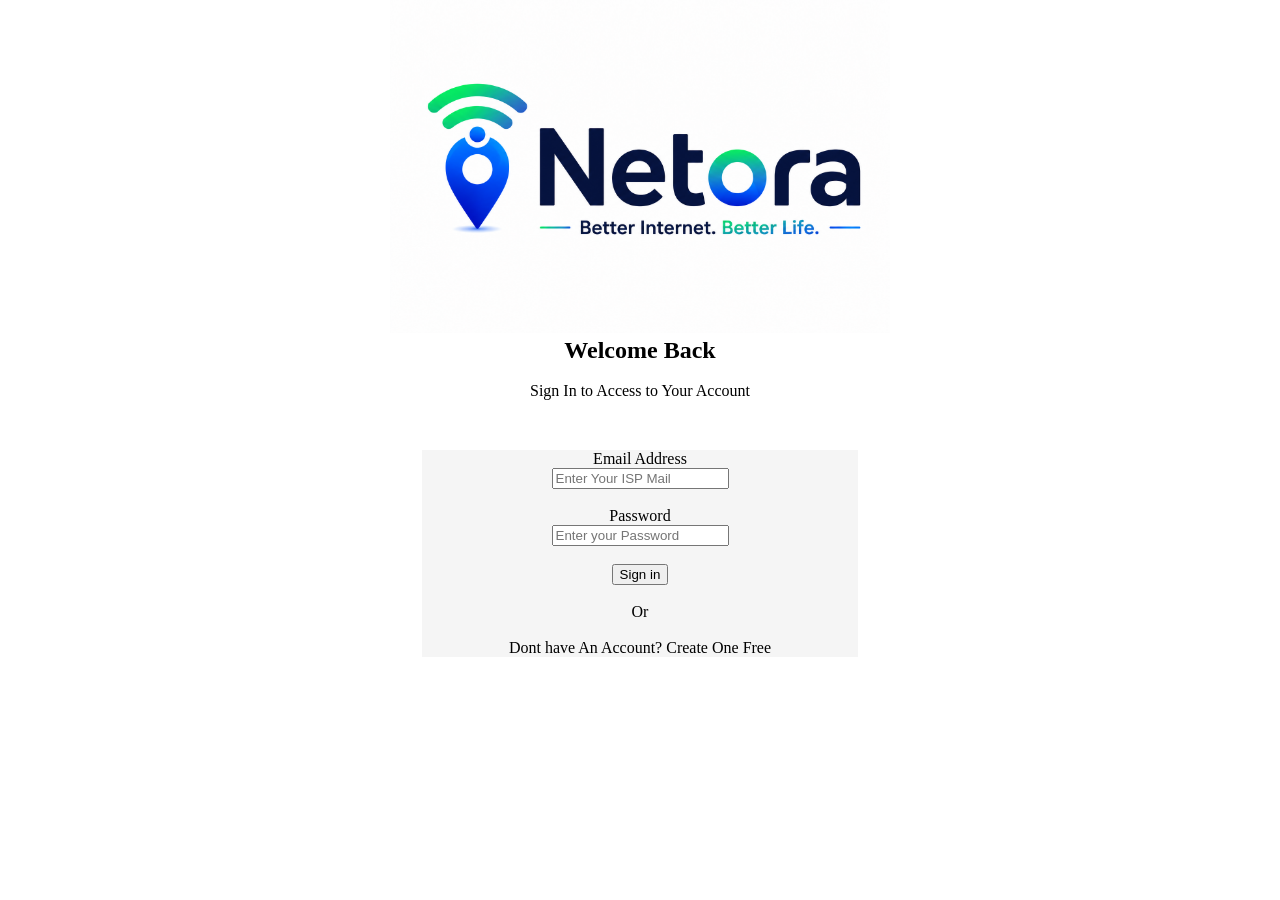
==== login.html @ bf2b7d68 "initial commit" ====
<!doctype html>
<html lang="en">
  <head>
    <meta charset="UTF-8" />
    <meta name="viewport" content="width=device-width, initial-scale=1.0" />
    <link rel="stylesheet" href="/css/login&signup.css" />
    <title>Login page</title>
  </head>
  <body>
    <section class="login-section">
      <div>
        <div><img src="/images/logo.png" alt="" class="logo-img" /></div>
        <div></div>
        <div class="login-selector">
          <div><h1>Welcome Back</h1></div>
          <br />
          <div><p>Sign In to Access to Your Account</p></div>
          <br />
          <div class="create-section">
            <div><label>Email Address</label></div>
            <div><input type="email" placeholder="Enter Your ISP Mail" /></div>
            <br />
            <div>
              <label>Password</label>
            </div>
            <div>
              <input type="password" placeholder="Enter your Password" />
            </div>
            <br />
            <div><button>Sign in</button></div>
            <br />
            <div class="para-or">
              <span>Or</span>
            </div>
            <br />
            <div><p>Dont have An Account? Create One Free</p></div>
          </div>
        </div>
      </div>
    </section>
  </body>
</html>
---- css/login&signup.css ----
* {
  margin: 0 auto;
  width: auto;
  box-sizing: border-box;
}
/* hearder */
.logo-img{
    width: 500px;
}
.login-section{
    display: flex;
}
.login-selector{
justify-content: center;
text-align: center;
}
.create-section{
    margin: 2rem;
    box-shadow: 2rem;
    background-color: whitesmoke;
}

.para-or::after,
.para-or::before{
    content:"";
    flex: 1;
    border-top: 1px solid rgb(17, 180, 17);

}
.para-or span{
    padding: 0 auto;
    
}
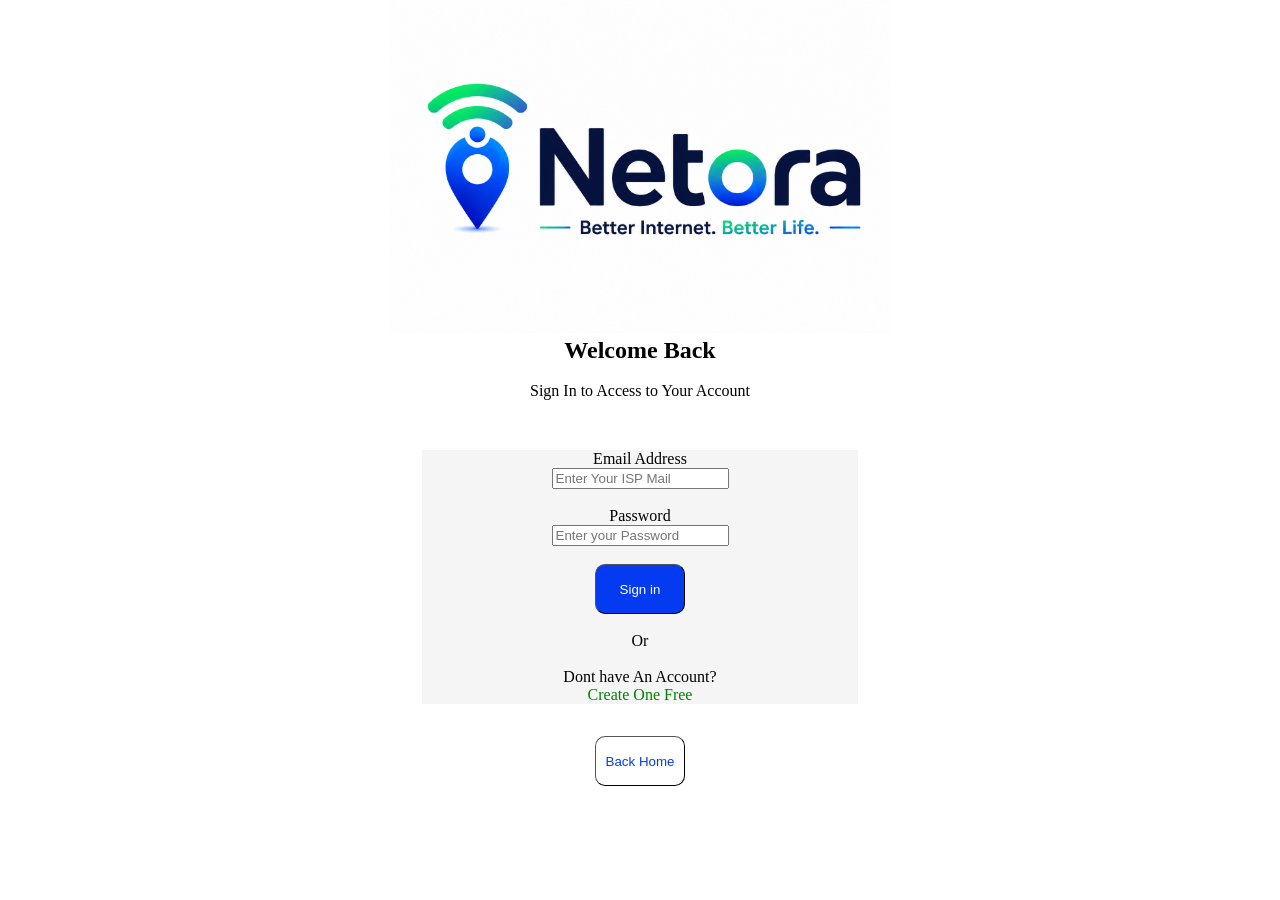
==== commit fa288356: "linking to login page" ====
--- a/login.html
+++ b/login.html
@@ -27,16 +27,20 @@
               <input type="password" placeholder="Enter your Password" />
             </div>
             <br />
-            <div><button>Sign in</button></div>
+            <div><button class="signin-btn">Sign in</button></div>
             <br />
             <div class="para-or">
               <span>Or</span>
             </div>
             <br />
-            <div><p>Dont have An Account? Create One Free</p></div>
+            <div><p>Dont have An Account? <div class="create-link"><a href="" class="create-link">Create One Free</a></p></div></div>
           </div>
         </div>
+        <div class="backhome-btn">
+          <button class="home-btn">Back Home</button>
+        </div>
       </div>
+      
     </section>
   </body>
 </html>
--- a/css/login&signup.css
+++ b/css/login&signup.css
@@ -4,30 +4,54 @@
   box-sizing: border-box;
 }
 /* hearder */
-.logo-img{
-    width: 500px;
+.logo-img {
+  width: 500px;
 }
-.login-section{
-    display: flex;
+.login-section {
+  display: flex;
 }
-.login-selector{
-justify-content: center;
-text-align: center;
+.login-selector {
+  justify-content: center;
+  text-align: center;
 }
-.create-section{
-    margin: 2rem;
-    box-shadow: 2rem;
-    background-color: whitesmoke;
+.create-section {
+  margin: 2rem;
+  box-shadow: 2rem;
+  background-color: whitesmoke;
 }
 
 .para-or::after,
-.para-or::before{
-    content:"";
-    flex: 1;
-    border-top: 1px solid rgb(17, 180, 17);
+.para-or::before {
+  content: "";
+  flex: 1;
+  border-top: 1px solid rgb(17, 180, 17);
+}
+.para-or span {
+  padding: 0 auto;
+}
+.backhome-btn {
+  display: flex;
+}
+.home-btn {
+  background-color: white;
+  color: #043bf1;
+  height: 50px;
+  width: 90px;
+  border-radius: 10px;
+  border-width: 1px;
+  cursor: pointer;
 
 }
-.para-or span{
-    padding: 0 auto;
-    
-}+.create-link a{
+    color: green;
+    text-decoration: none;
+}
+.signin-btn{
+    background-color: #043bf1;
+  color: white;
+  border-width: 1px;
+  height: 50px;
+  width: 90px;
+  border-radius: 10px;
+  cursor: pointer;
+}
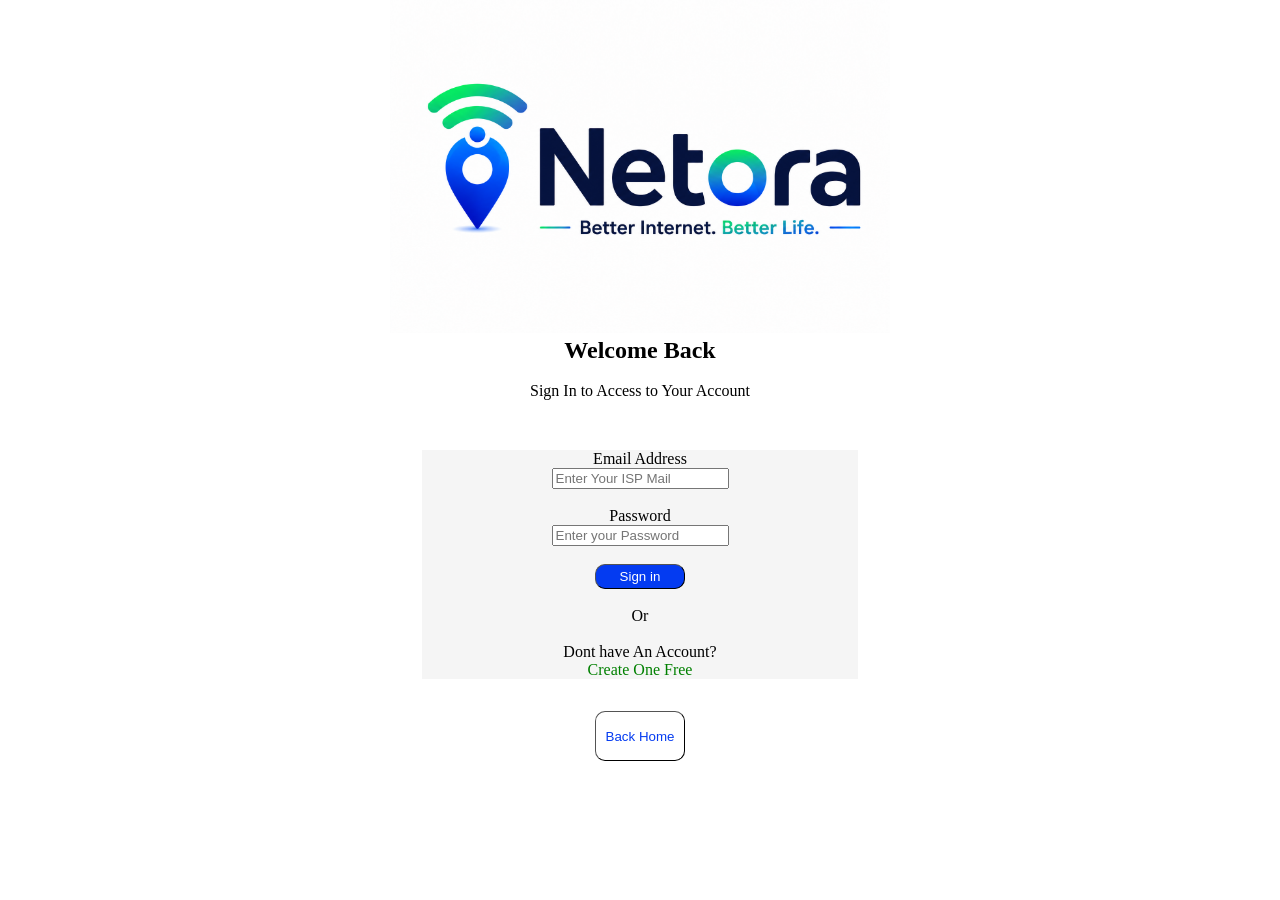
==== commit 5a6d712c: "sign up button changes on login page" ====
--- a/login.html
+++ b/login.html
@@ -3,7 +3,7 @@
   <head>
     <meta charset="UTF-8" />
     <meta name="viewport" content="width=device-width, initial-scale=1.0" />
-    <link rel="stylesheet" href="/css/login&signup.css" />
+    <link rel="stylesheet" href="/css/login.css" />
     <title>Login page</title>
   </head>
   <body>
--- a/css/login.css
+++ b/css/login.css
@@ -0,0 +1,57 @@
+* {
+  margin: 0 auto;
+  width: auto;
+  box-sizing: border-box;
+}
+/* hearder */
+.logo-img {
+  width: 500px;
+}
+.login-section {
+  display: flex;
+}
+.login-selector {
+  justify-content: center;
+  text-align: center;
+}
+.create-section {
+  margin: 2rem;
+  box-shadow: 2rem;
+  background-color: whitesmoke;
+}
+
+.para-or::after,
+.para-or::before {
+  content: "";
+  flex: 1;
+  border-top: 1px solid rgb(17, 180, 17);
+}
+.para-or span {
+  padding: 0 auto;
+}
+.backhome-btn {
+  display: flex;
+}
+.home-btn {
+  background-color: white;
+  color: #043bf1;
+  height: 50px;
+  width: 90px;
+  border-radius: 10px;
+  border-width: 1px;
+  cursor: pointer;
+
+}
+.create-link a{
+    color: green;
+    text-decoration: none;
+}
+.signin-btn{
+    background-color: #043bf1;
+  color: white;
+  border-width: 1px;
+  height: 25px;
+  width: 90px;
+  border-radius: 10px;
+  cursor: pointer;
+}
